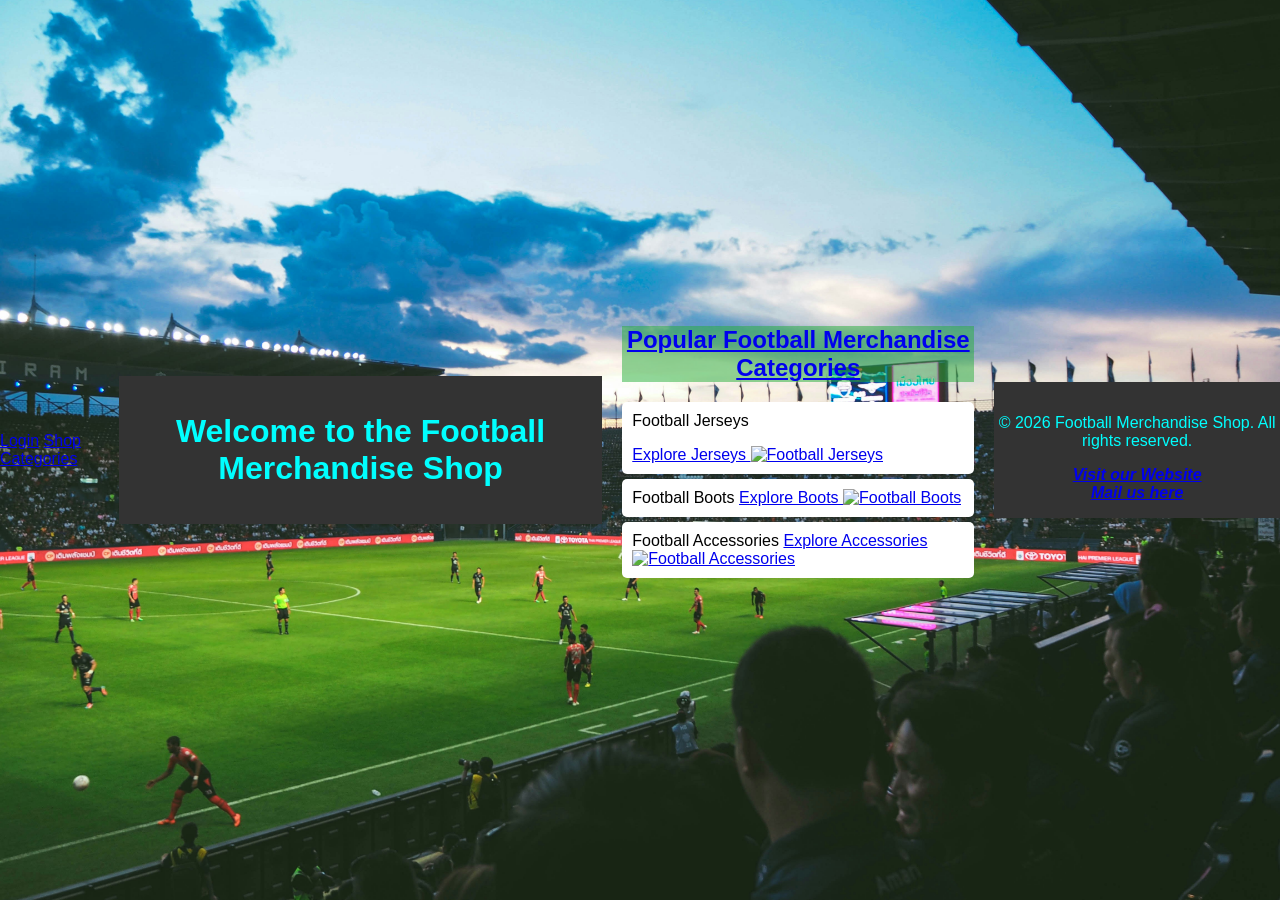
==== index.html @ 8d73b407 "Initial project setup with HTML, CSS, JS, and images" ====
<!DOCTYPE html>
<html lang="en">
<head>
  <meta charset="UTF-8">
  <meta name="viewport" content="width=device-width, initial-scale=1.0">
  <title>Football Mercendise shop</title>
  <style>
    body {
  background-image: url("Football.jpg.jpg");
  background-size: cover;
  background-position: center;
  height: 100vh;
  margin: 0;
  display: flex;
  justify-content: center;
  align-items: center;
  font-family: "Segoe UI", Arial, sans-serif;
}
    header, footer {
      background-color: #333;
      color: #be4a4a;
      text-align: center;
      padding: 1em 0;
    }
    main {
      padding: 20px;
    }
    ul {
      list-style-type: none;
      padding: 0;
    }
    ul li {
      background-color: #fff;
      margin: 5px 0;
      padding: 10px;
      border-radius: 5px;
    }
  </style>

</head>
<body>
  <nav class="navbar">
  <a href="login.html">Login</a>
  <a href="index.html">Shop</a>
  <a href="#categories">Categories</a>
</nav>

  <header>
    <div style="color: aqua;">
    <h1>Welcome to the Football Merchandise Shop</h1>

    </div>
  </header>
  <main>
    <section>
      <div style="color: beige;">
      <h2 style="text-align: center; background-color: rgba(39, 173, 59, 0.5);">
        <a href="Section 2:">Popular Football Merchandise Categories</a>
      </h2>
    </div>
      </section>
      <ul>

        <li>Football Jerseys
          <p id="Section 2:"></p>
          <a  target="_blank" href="https://www.adidas.com/us/football">Explore Jerseys
          <img src="https://miro.medium.com/v2/resize:fit:1200/1*MCd8YtcOwHHoZGxlgvnFkQ.jpeg" alt="Football Jerseys" height="100">
          <map name="football_jerseys">
            <area shape="rect" coords="34,44,270,350" alt="Jersey1" href="https://www.adidas.com/us/football">
            <area shape="rect" coords="290,172,333,250" alt="Jersey2" href="https://www.adidas.com/us/football">
          </map>
          </a>
        </li>
        <li>Football Boots
          <a  target="_blank" href="https://www.nike.com/w/football-boots-1gdj0znik1">Explore Boots
        <img src="https://www.soccerbible.com/media/150723/1920x1100-messi-crazyfast-adidas-x_0002_fw23_crazyfast_llas-estrellas_messi-1_16x9.jpg" alt="Football Boots" height="100">
        </a>
        </li>
        <li>Football Accessories
          <a  target="_blank" href="https://nike.com/w/football-accessories-8y0vza4y5">Explore Accessories
        <img src="https://static.nike.com/a/images/w_1800,h_1000,c_fill,f_auto/c7527e63-a55c-47b7-a07c-b979bf41af13/image.jpg" alt="Football Accessories" height="100">
        </a>
        </li>
      </ul>
      </section>
  </main>
  <footer>
    <div style="color: aqua;">
    <p>&copy; 2026 Football Merchandise Shop. All rights reserved.</p>
    <address> <b>
      <a href="www.footballmerch.com">Visit our Website</a>
      <br>
      <a href="mailto:info@footballmerch.com">Mail us here</a> </b></address>
</body>
</html>
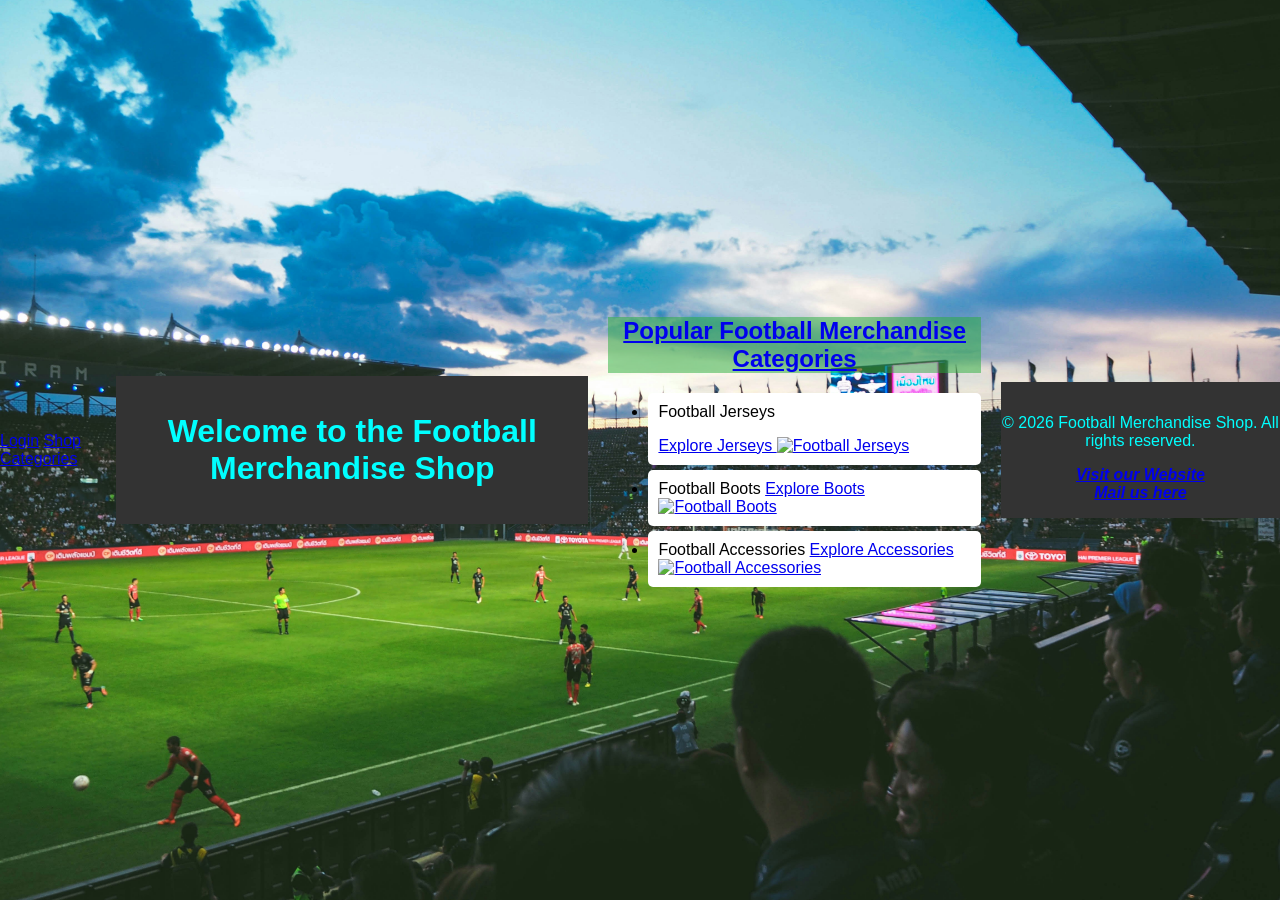
==== commit ef7d6efb: "phase1" ====
--- a/index.html
+++ b/index.html
@@ -26,8 +26,8 @@
       padding: 20px;
     }
     ul {
-      list-style-type: none;
-      padding: 0;
+      border-color: #fff;
+      border-radius: 10px;
     }
     ul li {
       background-color: #fff;
